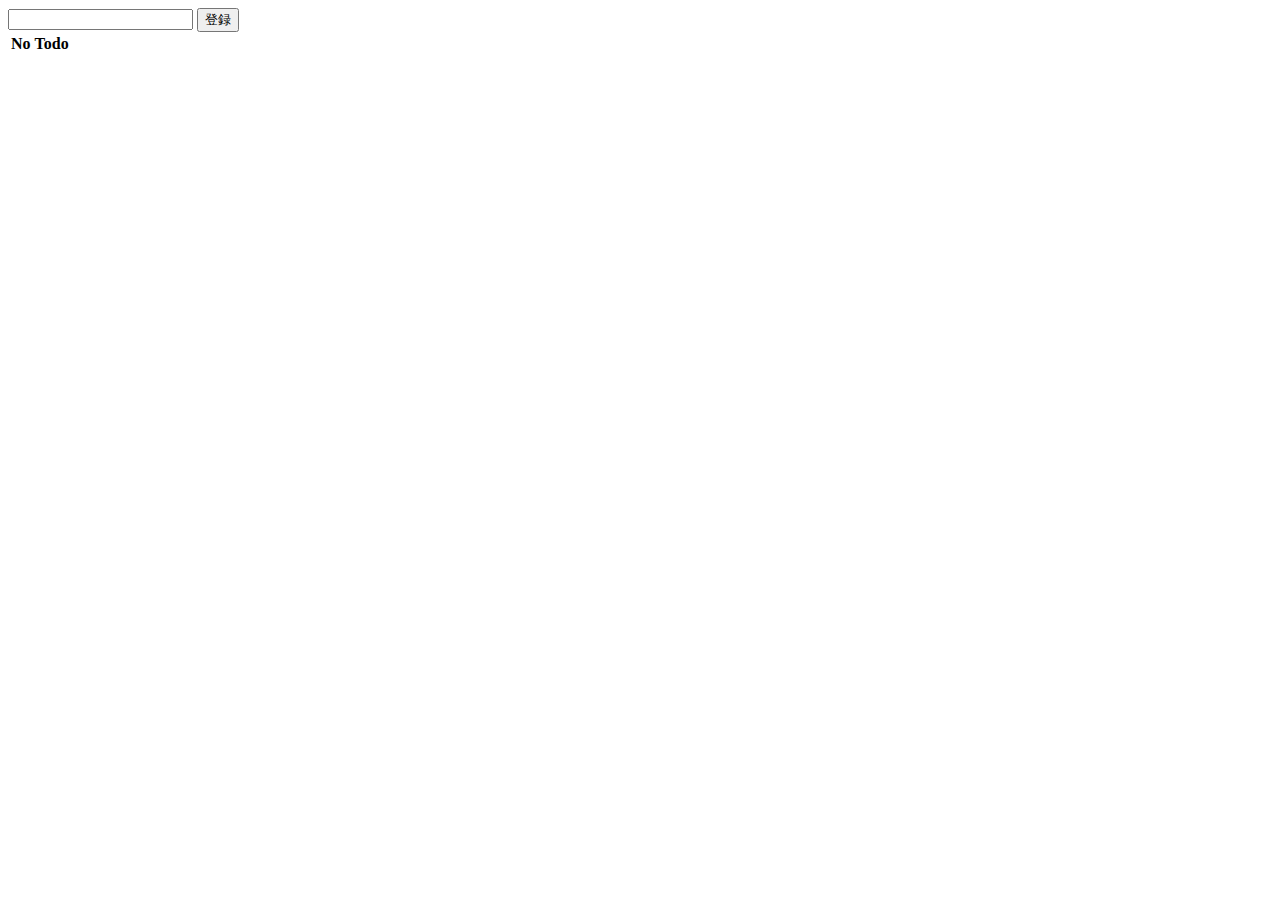
==== index.html @ 59d0f2af "first-commit" ====
<!DOCTYPE html>
<html lang="ja">
<head>
  <meta charset="UTF-8" />
  <script src="js/jQuery-3.3.1.min.js"></script>
  <script type="text/javascript" src="js/Index.js"></script>
  <title>Web SQL Database</title>
</head>
<body>
<input type="text" name="todo" />
<button type="button" name="register">登録</button>
<table id="table">
  <thead>
    <tr>
      <th>No</th>
      <th>Todo</th>
      <th></th>
      <th></th>
    </tr>
  </thead>
  <tbody>
    <!-- TODOを追加していく -->
  </tbody>
</table>
</body>
</html>
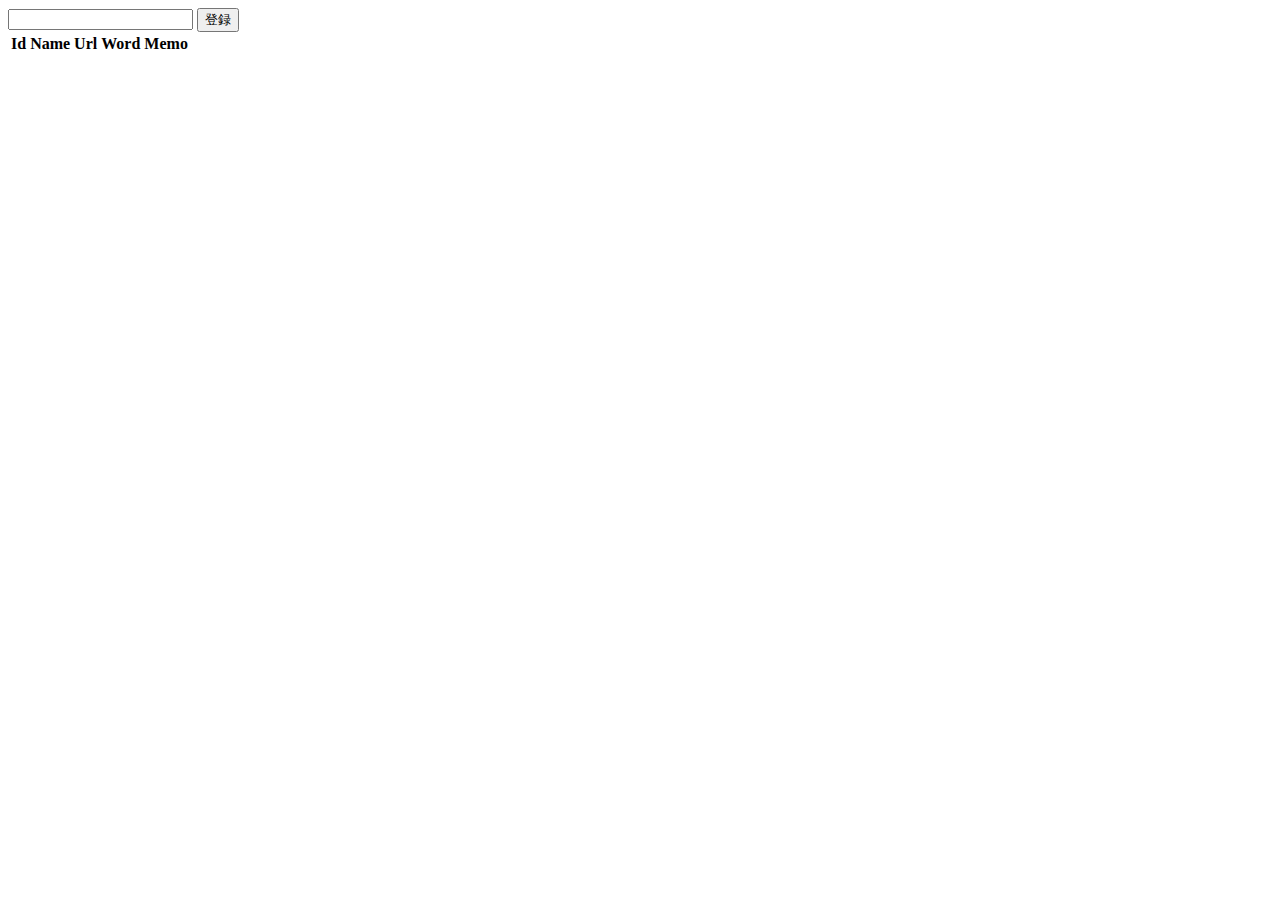
==== commit 18f9f7a4: "自動連番まだできてない" ====
--- a/index.html
+++ b/index.html
@@ -7,13 +7,16 @@
   <title>Web SQL Database</title>
 </head>
 <body>
-<input type="text" name="todo" />
+<input type="text" name="name_input" />
 <button type="button" name="register">登録</button>
 <table id="table">
   <thead>
     <tr>
-      <th>No</th>
-      <th>Todo</th>
+      <th>Id</th>
+      <th>Name</th>
+      <th>Url</th>
+      <th>Word</th>
+      <th>Memo</th>
       <th></th>
       <th></th>
     </tr>
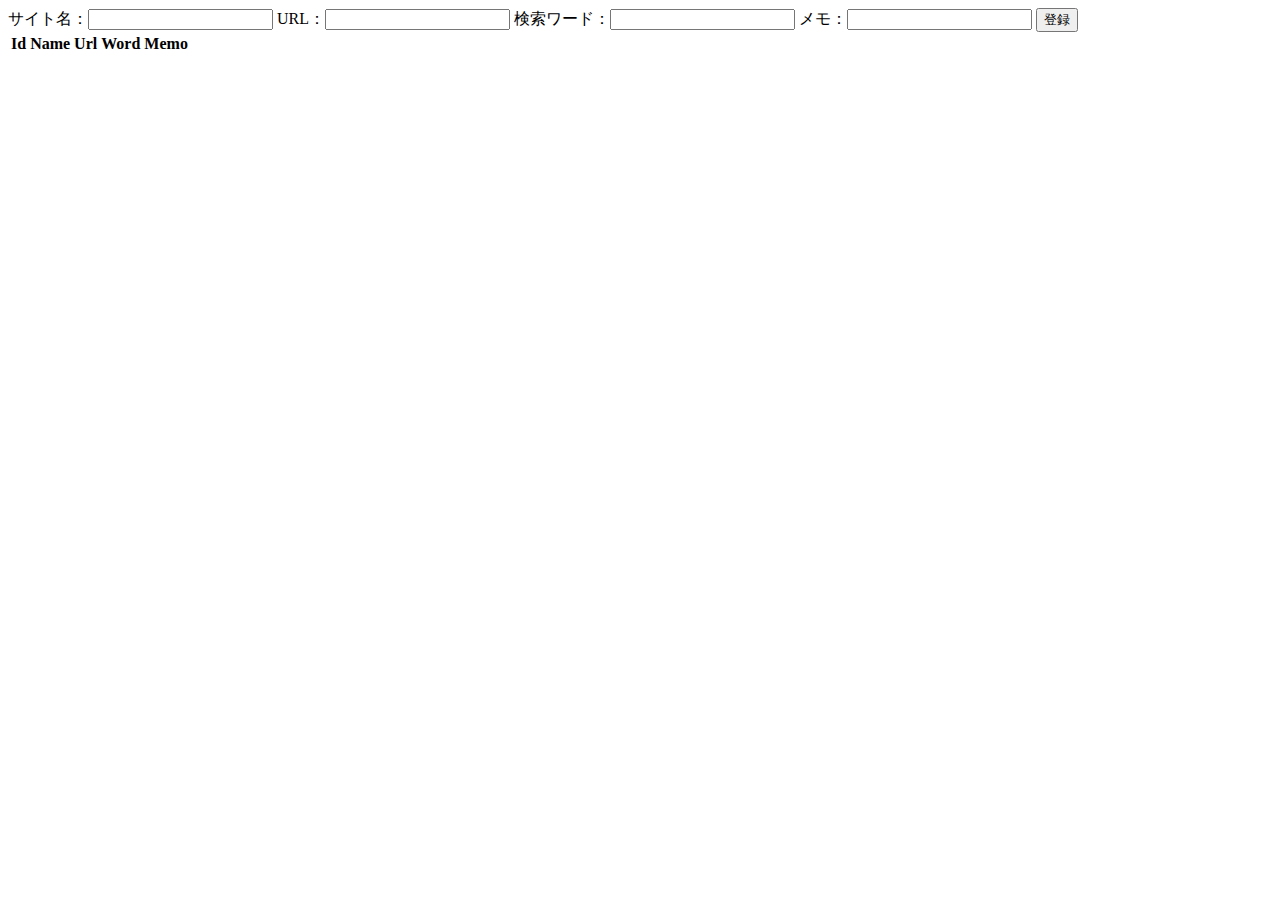
==== commit 77c6078f: "読み出し・書き込みできました。" ====
--- a/index.html
+++ b/index.html
@@ -7,7 +7,10 @@
   <title>Web SQL Database</title>
 </head>
 <body>
-<input type="text" name="name_input" />
+<a>サイト名：<input type="text" name="site_input" /></a>
+<a>URL：<input type="text" name="url_input" /></a>
+<a>検索ワード：<input type="text" name="word_input" /></a>
+<a>メモ：<input type="text" name="memo_input" /></a>
 <button type="button" name="register">登録</button>
 <table id="table">
   <thead>
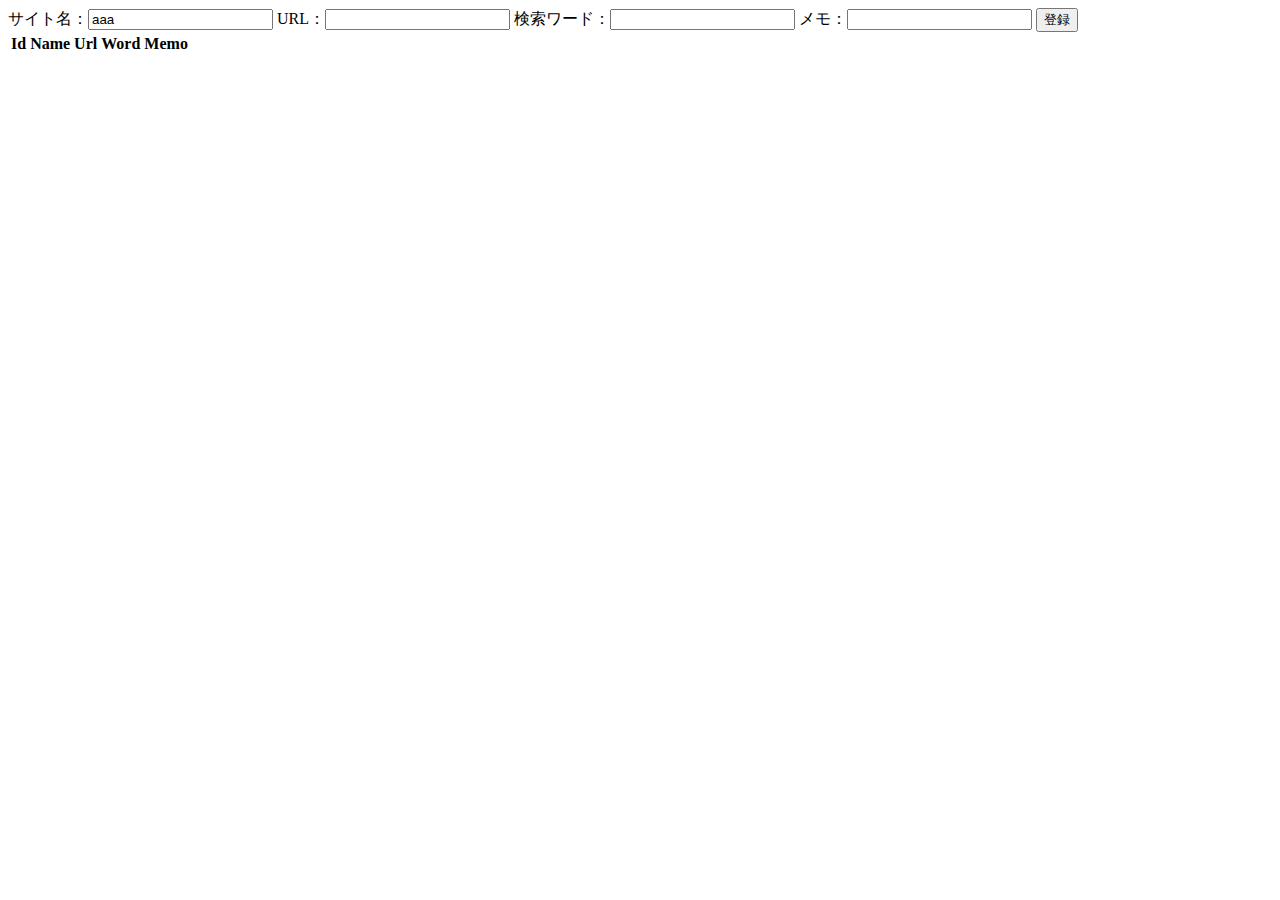
==== commit 17728e96: "SQLiteでCRUD完成" ====
--- a/index.html
+++ b/index.html
@@ -7,10 +7,10 @@
   <title>Web SQL Database</title>
 </head>
 <body>
-<a>サイト名：<input type="text" name="site_input" /></a>
-<a>URL：<input type="text" name="url_input" /></a>
-<a>検索ワード：<input type="text" name="word_input" /></a>
-<a>メモ：<input type="text" name="memo_input" /></a>
+サイト名：<input type="text" id="site_input" value="aaa"/>
+URL：<input type="text" id="url_input" />
+検索ワード：<input type="text" id="word_input" />
+メモ：<input type="text" id="memo_input" />
 <button type="button" name="register">登録</button>
 <table id="table">
   <thead>
@@ -22,6 +22,7 @@
       <th>Memo</th>
       <th></th>
       <th></th>
+      <th></th>
     </tr>
   </thead>
   <tbody>
